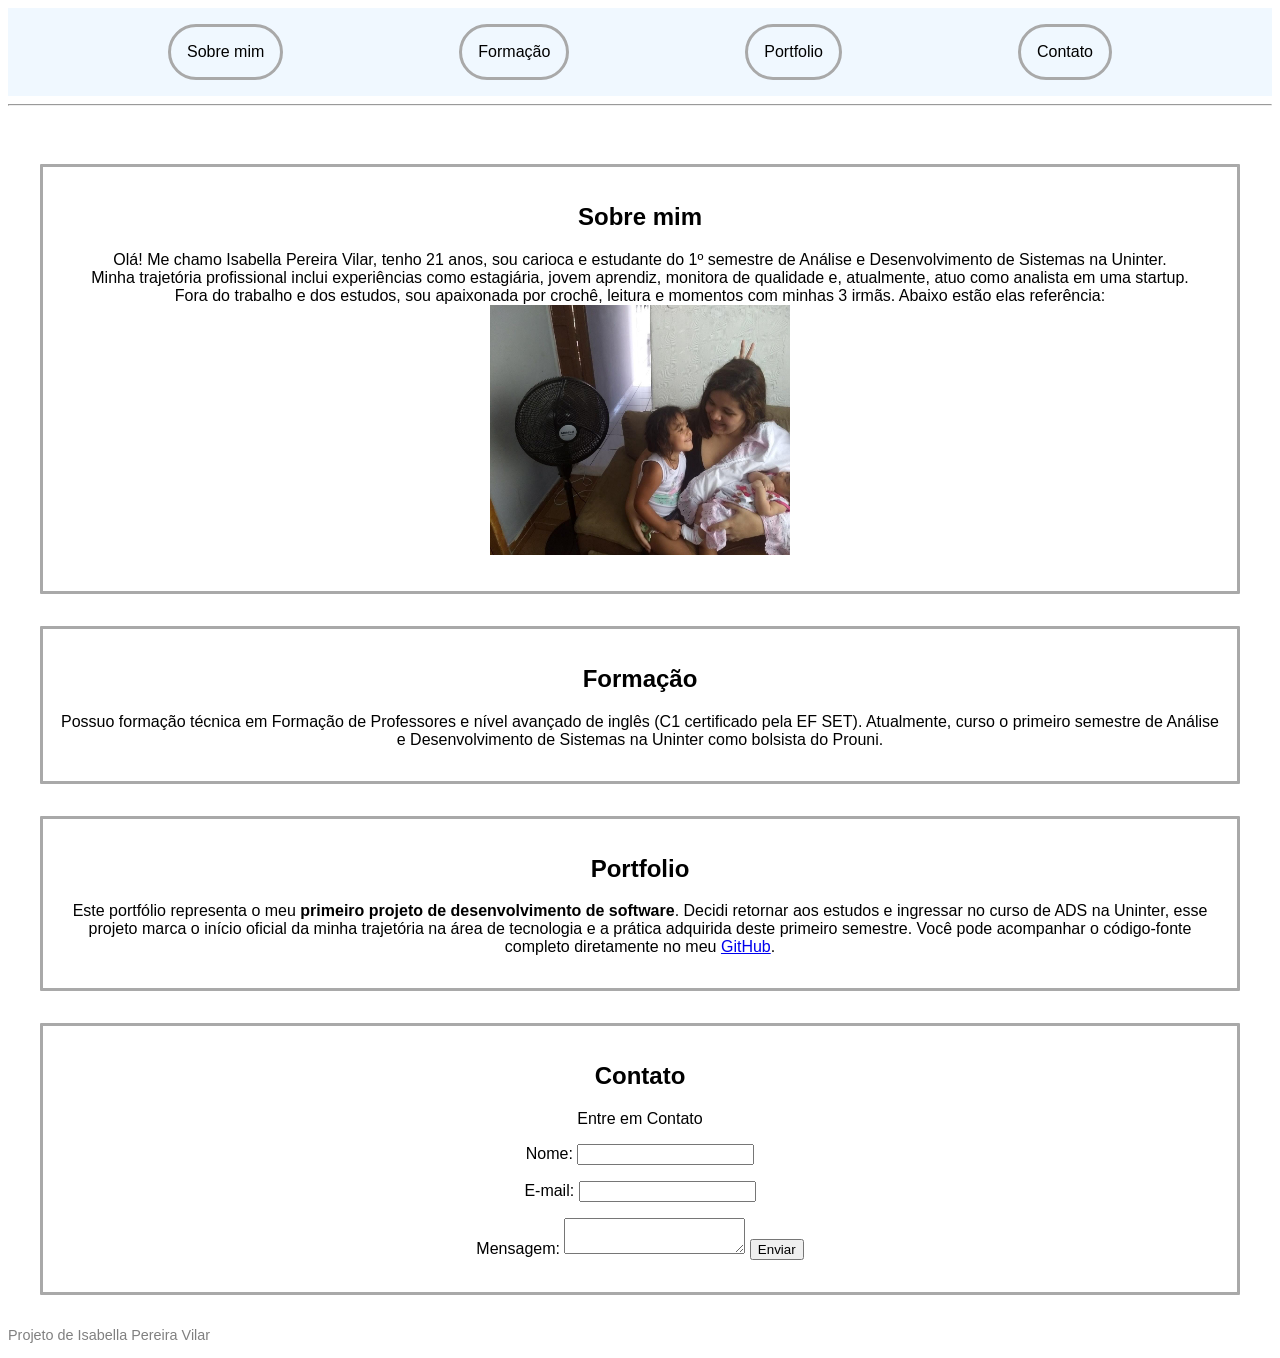
==== index.html @ 69d0c5a6 "Add files via upload" ====
<!DOCTYPE html>
<html lang="en">
<head>
    <meta charset="UTF-8">
    <meta name="viewport" content="width=device-width, initial-scale=1.0">
    <title>Portfolio Isabella Vilar</title>
    <link rel="stylesheet" href="style.css">

</head>

<body>
    <header>
<nav>
<a href="#sobre">Sobre mim </a>
<a href="#formacao">Formação</a>
<a href="#portfolio">Portfolio</a>
<a href="#contato">Contato</a>
</nav>
<hr>
    </header>
<br> 
    <section id="sobre">
<h1> Sobre mim </h1>
<p> Olá! Me chamo Isabella Pereira Vilar, tenho 21 anos, sou carioca e estudante do 1º semestre de Análise e
    Desenvolvimento de Sistemas na Uninter. <BR> Minha trajetória profissional inclui experiências como estagiária, jovem
    aprendiz, monitora de qualidade e, atualmente, atuo como analista em uma startup. <BR> Fora do trabalho e dos estudos,
    sou apaixonada por crochê, leitura e momentos com minhas 3 irmãs. Abaixo estão elas  referência: <br> <img src="irmas.jpg" alt="irmas da isabella" class="irmas"> </p>
    </section>

      <section id="formacao">
<h1> Formação </h1>
<p> Possuo formação técnica em Formação de Professores e nível avançado de inglês (C1 certificado pela EF SET).
    Atualmente, curso o primeiro semestre de Análise e Desenvolvimento de Sistemas na Uninter como bolsista do Prouni.
</p>
    </section>

     <section id="portfolio">
<h1> Portfolio </h1>
<p>Este portfólio representa o meu <strong>primeiro projeto de desenvolvimento de software</strong>. Decidi
    retornar aos estudos e ingressar no curso de ADS na Uninter, esse projeto marca o início oficial da minha trajetória na área de
    tecnologia e a prática adquirida deste primeiro semestre. Você pode acompanhar o código-fonte
    completo diretamente no meu <a href="https://github.com/isabellavilar/isabellavilar.github.io-portfolio-uninter"
        target="_blank">GitHub</a>.</p>
    </section>

       <section id="contato">
<h1> Contato </h1>
<p> Entre em Contato </p> 
<form id="forms"> 

<p>  <label for="nome">Nome:</label> 
<input type="text" id="nome" required> </p>

<p> <label for="email">E-mail:</label>
<input type="email" id="email" required> </p>

<p> <label for="mensagem">Mensagem:</label>
 <textarea id="mensagem" required></textarea> 
<button type="submit">Enviar</button>
</p> 
 
</form>



    </section>
<footer> 
<p> Projeto de Isabella Pereira Vilar </p>

</footer>
<script src="script.js"> </script>
</body>

</html>
---- style.css ----
body{
    font-family: Arial;
    color: black;
    text-align: center;
}
nav{
    background-color: aliceblue;
    display: flex;
    justify-content: space-evenly;
}

nav a{
    color:black;
    text-decoration: none;  
    border-radius: 5em;
    border-style: solid;
    border-color: darkgrey;
    padding: 1em;
    margin: 1em;

}
nav a:hover {
    color: black;
    border-color: lightblue;
}

section {
    margin: 2em;
    padding: 1em;
     border-radius: 1px;
    border-style: solid;
    border-color: darkgrey;
}
footer {
    text-align: left;
    color: black;
    color: gray;
    font-size: 0.9em;
}
.irmas {
width: 300px;
height: 250px;
}
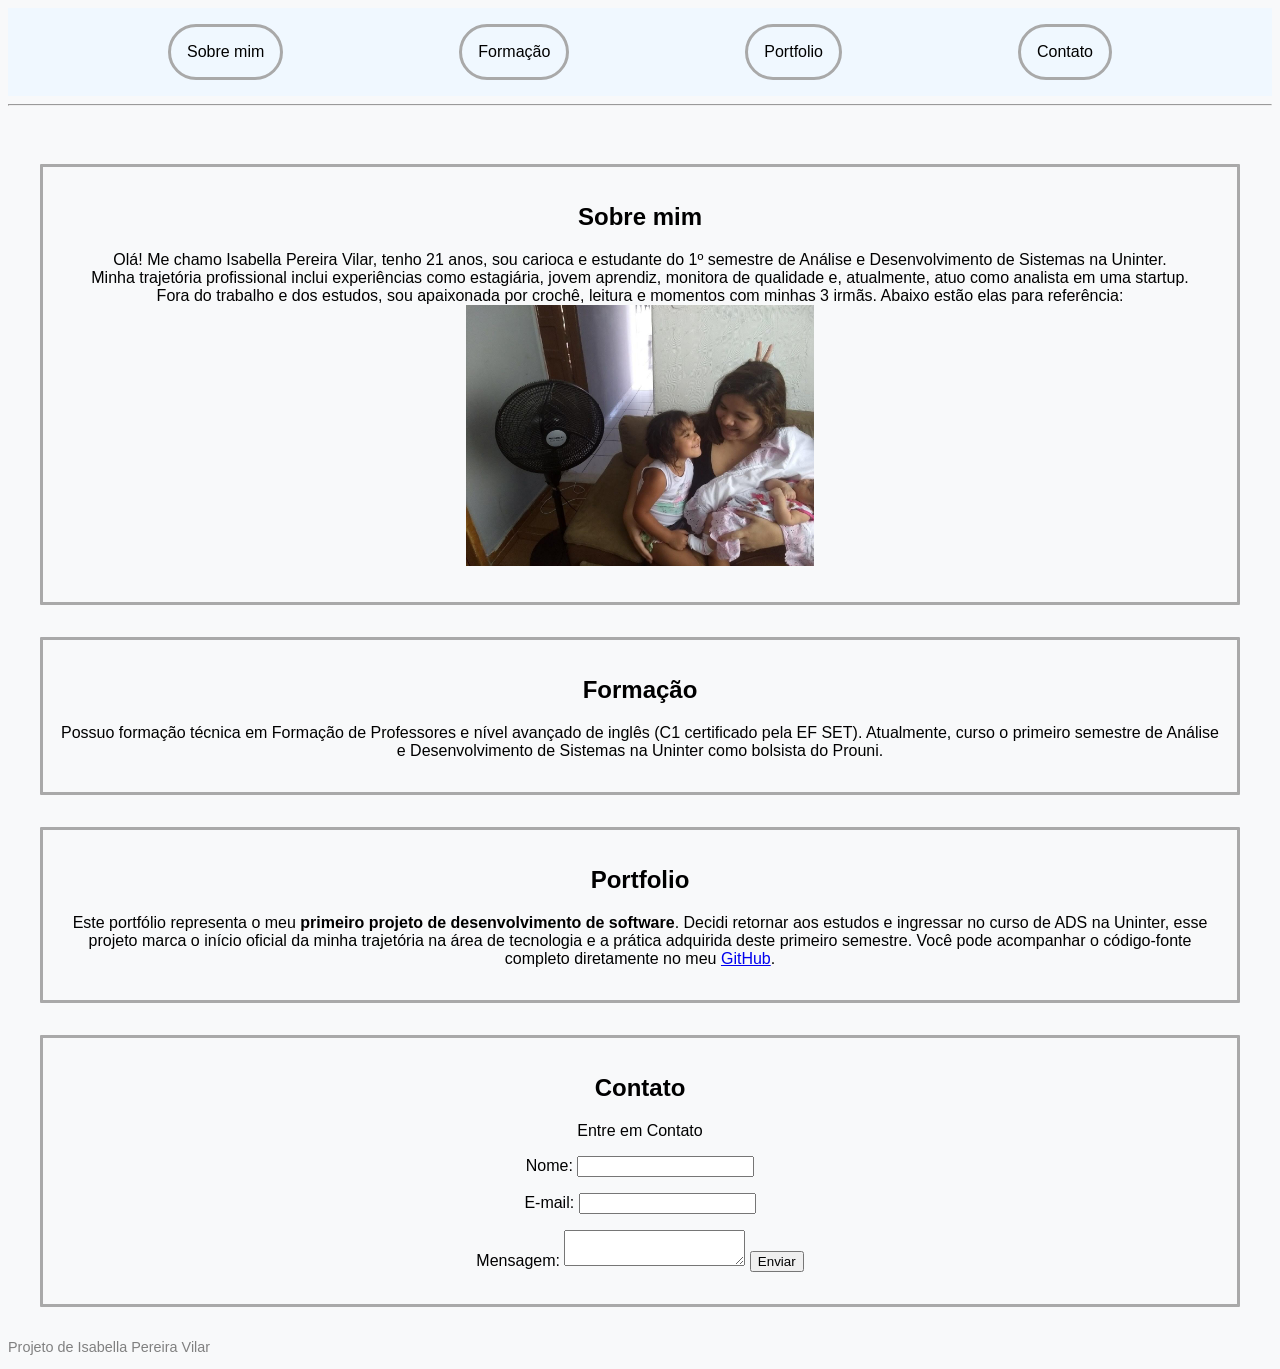
==== commit c3af5213: "Add files via upload" ====
--- a/index.html
+++ b/index.html
@@ -24,7 +24,7 @@
 <p> Olá! Me chamo Isabella Pereira Vilar, tenho 21 anos, sou carioca e estudante do 1º semestre de Análise e
     Desenvolvimento de Sistemas na Uninter. <BR> Minha trajetória profissional inclui experiências como estagiária, jovem
     aprendiz, monitora de qualidade e, atualmente, atuo como analista em uma startup. <BR> Fora do trabalho e dos estudos,
-    sou apaixonada por crochê, leitura e momentos com minhas 3 irmãs. Abaixo estão elas  referência: <br> <img src="irmas.jpg" alt="irmas da isabella" class="irmas"> </p>
+    sou apaixonada por crochê, leitura e momentos com minhas 3 irmãs. Abaixo estão elas para referência: <br> <img src="irmas.jpg" alt="irmas da isabella" class="irmas"> </p>
     </section>
 
       <section id="formacao">
--- a/style.css
+++ b/style.css
@@ -1,14 +1,15 @@
-
-
 
 body{
     font-family: Arial;
     color: black;
     text-align: center;
+    background-color: #f8f9fa;;
 }
+
 nav{
     background-color: aliceblue;
     display: flex;
+    flex-wrap: wrap;
     justify-content: space-evenly;
 }
 
@@ -41,6 +42,7 @@
     font-size: 0.9em;
 }
 .irmas {
-width: 300px;
-height: 250px;
+width: 30%;
+min-width: 150px; 
+height: auto;
 }
